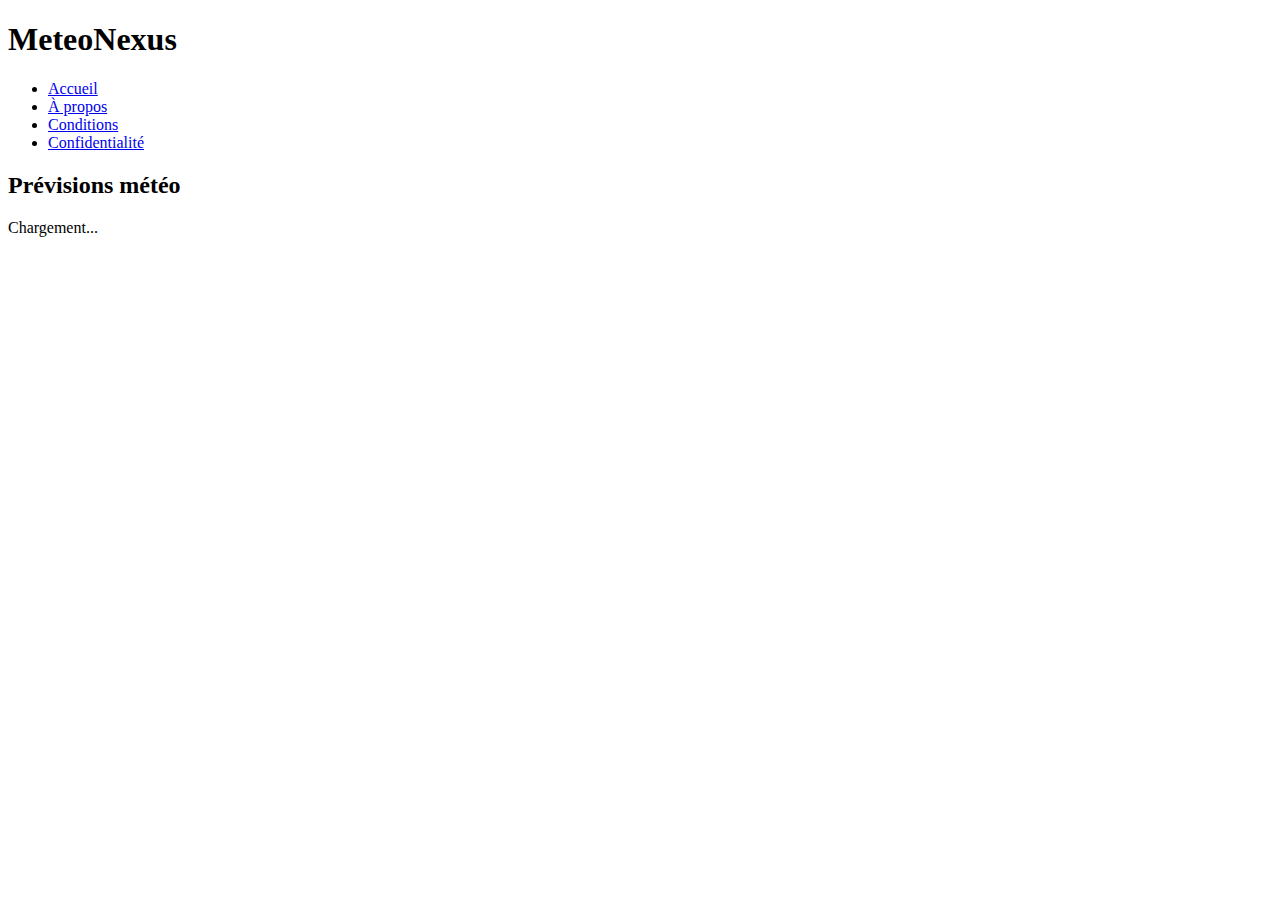
==== index.html @ 9b6c7df3 "Create index.html" ====
<!DOCTYPE html>
<html lang="fr">
<head>
    <meta charset="UTF-8">
    <meta name="viewport" content="width=device-width, initial-scale=1.0">
    <meta name="description" content="MeteoNexus - Prévisions météo en France avec traduction en temps réel.">
    <title>MeteoNexus - Prévisions Météo en France</title>
    <link rel="stylesheet" href="style.css">
    <link rel="icon" href="https://static.wixstatic.com/media/7a3bb3_1245f96d2b3145ae9d248f92d5b57047~mv2.png">
</head>
<body>
    <header>
        <h1>MeteoNexus</h1>
        <nav>
            <ul>
                <li><a href="index.html">Accueil</a></li>
                <li><a href="about.html">À propos</a></li>
                <li><a href="https://www.xn--80afd2bbd.world/terms-condition">Conditions</a></li>
                <li><a href="https://www.xn--80afd2bbd.world/privacypolicy">Confidentialité</a></li>
            </ul>
        </nav>
    </header>
    
    <main>
        <h2>Prévisions météo</h2>
        <div id="weather-content">Chargement...</div>
    </main>

    <script src="script.js"></script>
</body>
</html>
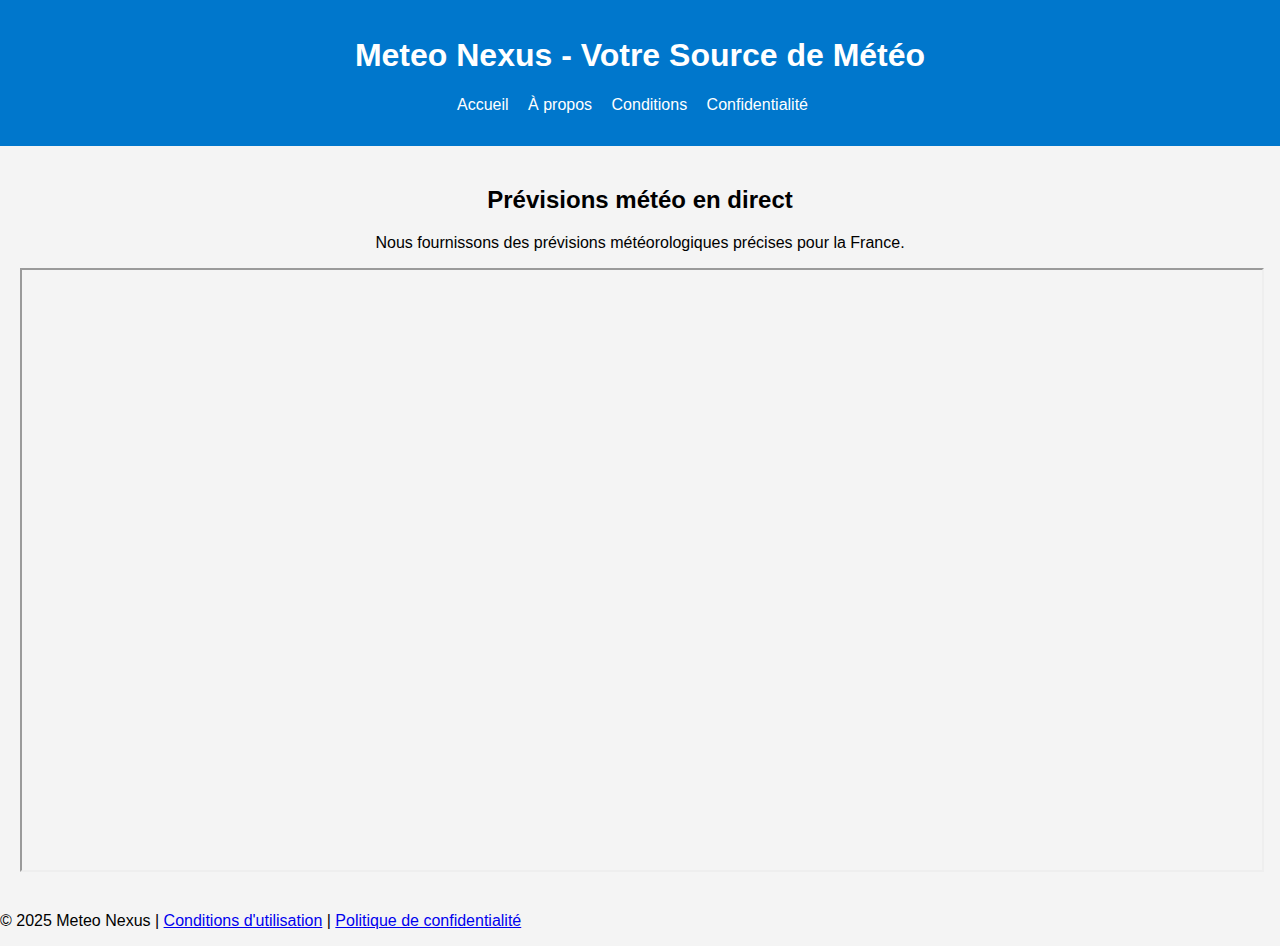
==== commit 65cc6e81: "Update index.html" ====
--- a/index.html
+++ b/index.html
@@ -3,29 +3,32 @@
 <head>
     <meta charset="UTF-8">
     <meta name="viewport" content="width=device-width, initial-scale=1.0">
-    <meta name="description" content="MeteoNexus - Prévisions météo en France avec traduction en temps réel.">
-    <title>MeteoNexus - Prévisions Météo en France</title>
+    <title>Meteo Nexus - Prévisions Météo en France</title>
+    <meta name="description" content="Obtenez les dernières prévisions météo en France, y compris la température, les prévisions horaires et les alertes météorologiques.">
     <link rel="stylesheet" href="style.css">
     <link rel="icon" href="https://static.wixstatic.com/media/7a3bb3_1245f96d2b3145ae9d248f92d5b57047~mv2.png">
 </head>
 <body>
     <header>
-        <h1>MeteoNexus</h1>
+        <h1>Meteo Nexus - Votre Source de Météo</h1>
         <nav>
             <ul>
                 <li><a href="index.html">Accueil</a></li>
                 <li><a href="about.html">À propos</a></li>
-                <li><a href="https://www.xn--80afd2bbd.world/terms-condition">Conditions</a></li>
-                <li><a href="https://www.xn--80afd2bbd.world/privacypolicy">Confidentialité</a></li>
+                <li><a href="terms.html">Conditions</a></li>
+                <li><a href="privacy.html">Confidentialité</a></li>
             </ul>
         </nav>
     </header>
-    
+
     <main>
-        <h2>Prévisions météo</h2>
-        <div id="weather-content">Chargement...</div>
+        <h2>Prévisions météo en direct</h2>
+        <p>Nous fournissons des prévisions météorologiques précises pour la France.</p>
+        <iframe src="https://www.xn--80afd2bbd.world/" width="100%" height="600px"></iframe>
     </main>
 
-    <script src="script.js"></script>
+    <footer>
+        <p>© 2025 Meteo Nexus | <a href="terms.html">Conditions d'utilisation</a> | <a href="privacy.html">Politique de confidentialité</a></p>
+    </footer>
 </body>
 </html>
--- a/style.css
+++ b/style.css
@@ -0,0 +1,33 @@
+body {
+    font-family: Arial, sans-serif;
+    margin: 0;
+    padding: 0;
+    background: #f4f4f4;
+}
+
+header {
+    background: #0077cc;
+    color: white;
+    padding: 1rem;
+    text-align: center;
+}
+
+nav ul {
+    list-style: none;
+    padding: 0;
+}
+
+nav ul li {
+    display: inline;
+    margin-right: 15px;
+}
+
+nav ul li a {
+    color: white;
+    text-decoration: none;
+}
+
+main {
+    padding: 20px;
+    text-align: center;
+}
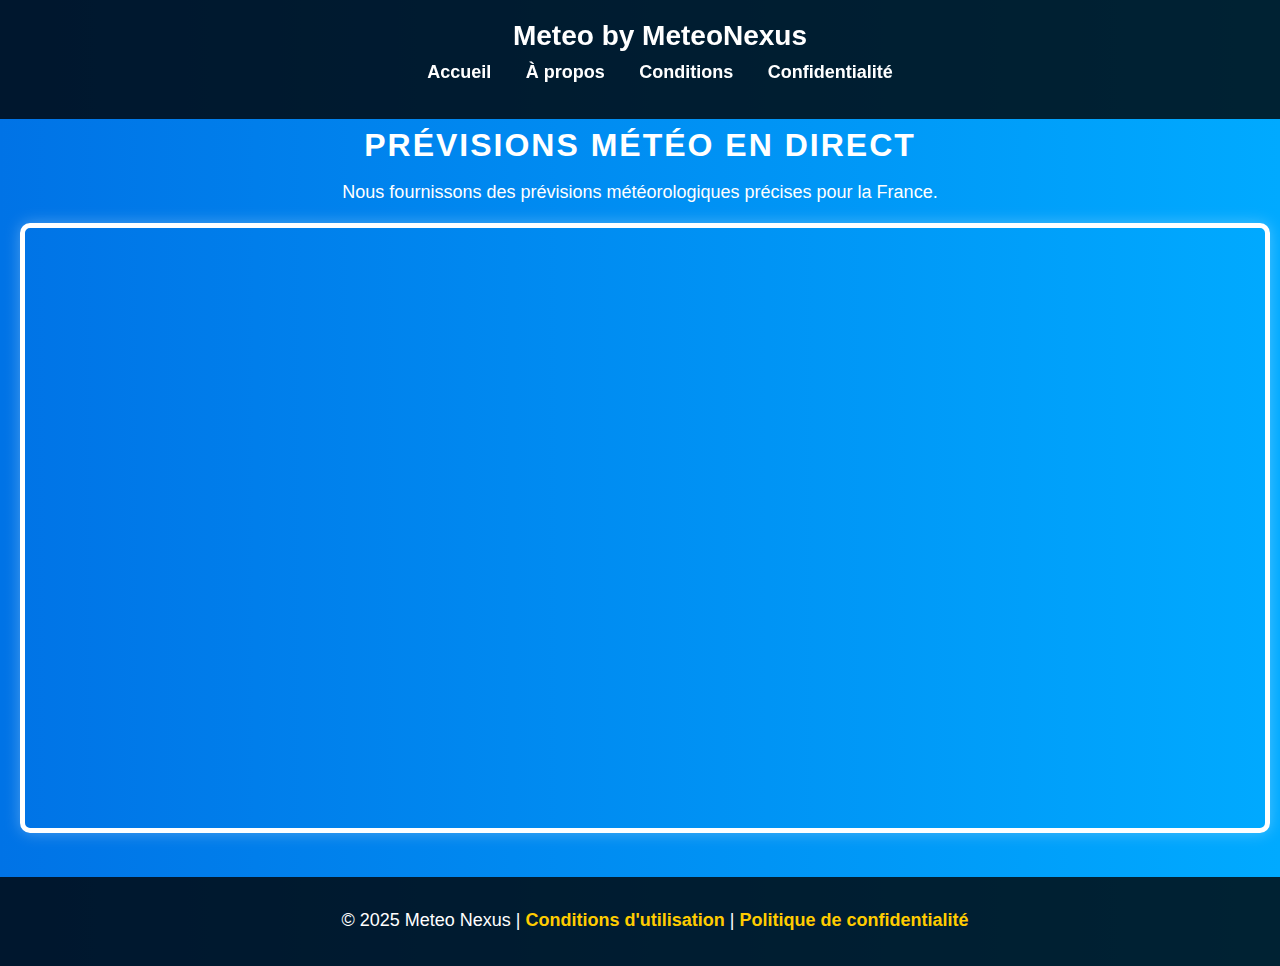
==== commit c22d962a: "Update index.html" ====
--- a/index.html
+++ b/index.html
@@ -3,14 +3,14 @@
 <head>
     <meta charset="UTF-8">
     <meta name="viewport" content="width=device-width, initial-scale=1.0">
-    <title>Meteo Nexus - Prévisions Météo en France</title>
-    <meta name="description" content="Obtenez les dernières prévisions météo en France, y compris la température, les prévisions horaires et les alertes météorologiques.">
+    <title>🌍 Prévisions Météo Fiables et en Temps Réel | MeteoNexus 🌤️</title>
+    <meta name="description" content="Consultez les prévisions météo précises avec MeteoNexus. Obtenez les températures actuelles, prévisions horaires, tendances à long terme, indice UV, humidité, vent et alertes météo en temps réel pour mieux planifier votre journée.">
     <link rel="stylesheet" href="style.css">
     <link rel="icon" href="https://static.wixstatic.com/media/7a3bb3_1245f96d2b3145ae9d248f92d5b57047~mv2.png">
 </head>
 <body>
     <header>
-        <h1>Meteo Nexus - Votre Source de Météo</h1>
+        <h1>Meteo by MeteoNexus</h1>
         <nav>
             <ul>
                 <li><a href="index.html">Accueil</a></li>
--- a/style.css
+++ b/style.css
@@ -1,33 +1,114 @@
+/* Global Styles */
 body {
-    font-family: Arial, sans-serif;
+    font-family: 'Arial', sans-serif;
     margin: 0;
     padding: 0;
-    background: #f4f4f4;
+    background: linear-gradient(to right, #0073e6, #00aaff);
+    color: white;
 }
 
+/* Header */
 header {
-    background: #0077cc;
-    color: white;
-    padding: 1rem;
+    background: rgba(0, 0, 0, 0.8);
+    padding: 20px;
     text-align: center;
+    position: fixed;
+    width: 100%;
+    top: 0;
+    left: 0;
+    z-index: 1000;
+}
+
+header h1 {
+    margin: 0;
+    font-size: 28px;
 }
 
 nav ul {
     list-style: none;
     padding: 0;
+    margin-top: 10px;
 }
 
 nav ul li {
     display: inline;
-    margin-right: 15px;
+    margin: 0 15px;
 }
 
 nav ul li a {
     color: white;
     text-decoration: none;
+    font-size: 18px;
+    font-weight: bold;
+    transition: color 0.3s;
 }
 
+nav ul li a:hover {
+    color: #ffcc00;
+}
+
+/* Main Content */
 main {
-    padding: 20px;
+    padding: 100px 20px 20px;
     text-align: center;
 }
+
+h2 {
+    font-size: 32px;
+    margin-bottom: 15px;
+    text-transform: uppercase;
+    letter-spacing: 2px;
+}
+
+p {
+    font-size: 18px;
+    margin-bottom: 20px;
+}
+
+/* Iframe Styling */
+iframe {
+    border: 5px solid white;
+    border-radius: 10px;
+    box-shadow: 0px 0px 15px rgba(255, 255, 255, 0.3);
+}
+
+/* Footer */
+footer {
+    background: rgba(0, 0, 0, 0.8);
+    color: white;
+    text-align: center;
+    padding: 15px;
+    margin-top: 20px;
+    position: relative;
+    bottom: 0;
+    width: 100%;
+}
+
+footer a {
+    color: #ffcc00;
+    text-decoration: none;
+    font-weight: bold;
+}
+
+footer a:hover {
+    text-decoration: underline;
+}
+
+/* Responsive Design */
+@media (max-width: 768px) {
+    header h1 {
+        font-size: 24px;
+    }
+
+    nav ul li a {
+        font-size: 16px;
+    }
+
+    h2 {
+        font-size: 28px;
+    }
+
+    p {
+        font-size: 16px;
+    }
+}
